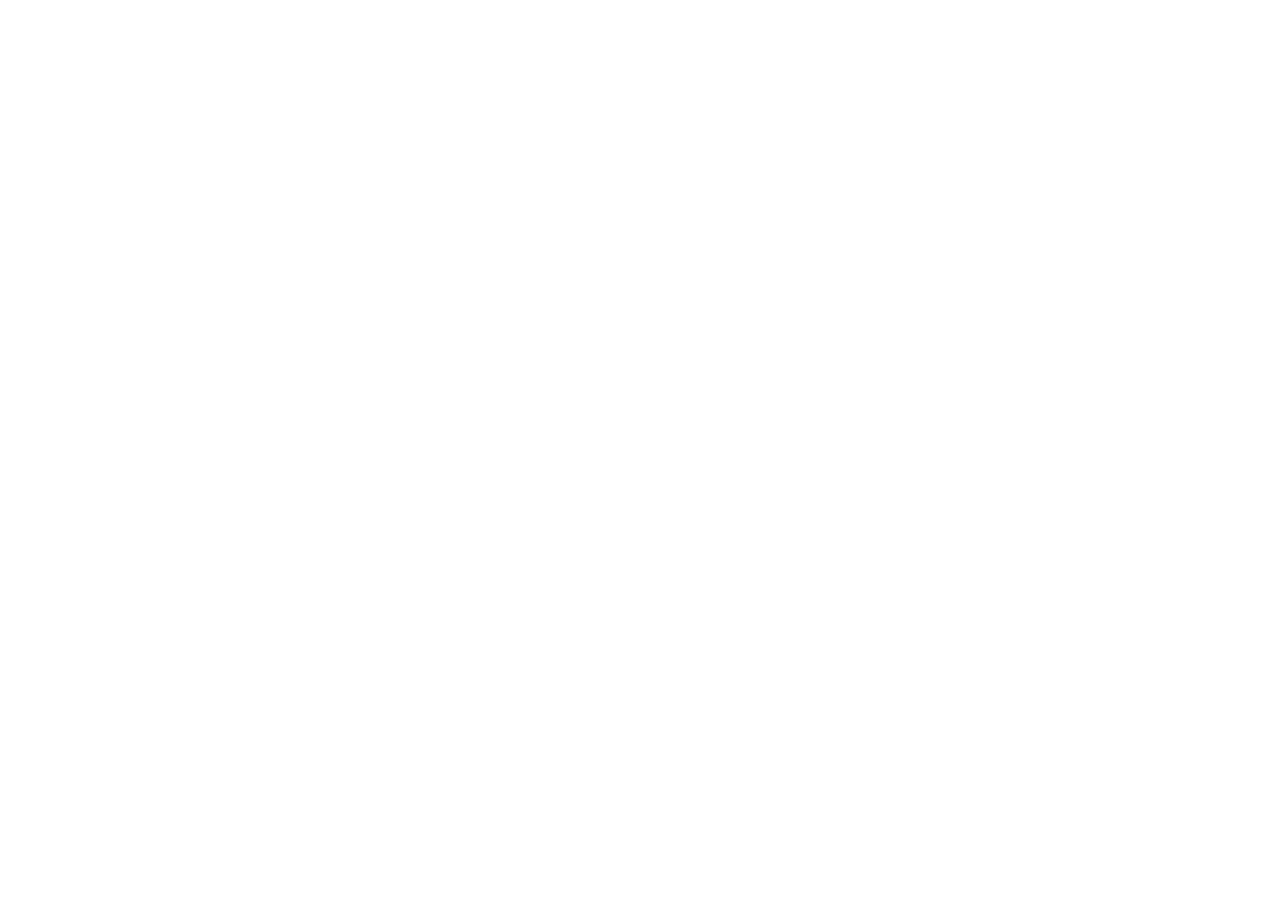
==== index.html @ 8d2542b5 "writing html" ====
<!DOCTYPE html>
<html lang="en">
<head>
    <meta charset="UTF-8">
    <meta name="viewport" content="width=device-width, initial-scale=1.0">
    <title>Document</title>
</head>
<body>
    
</body>
</html>
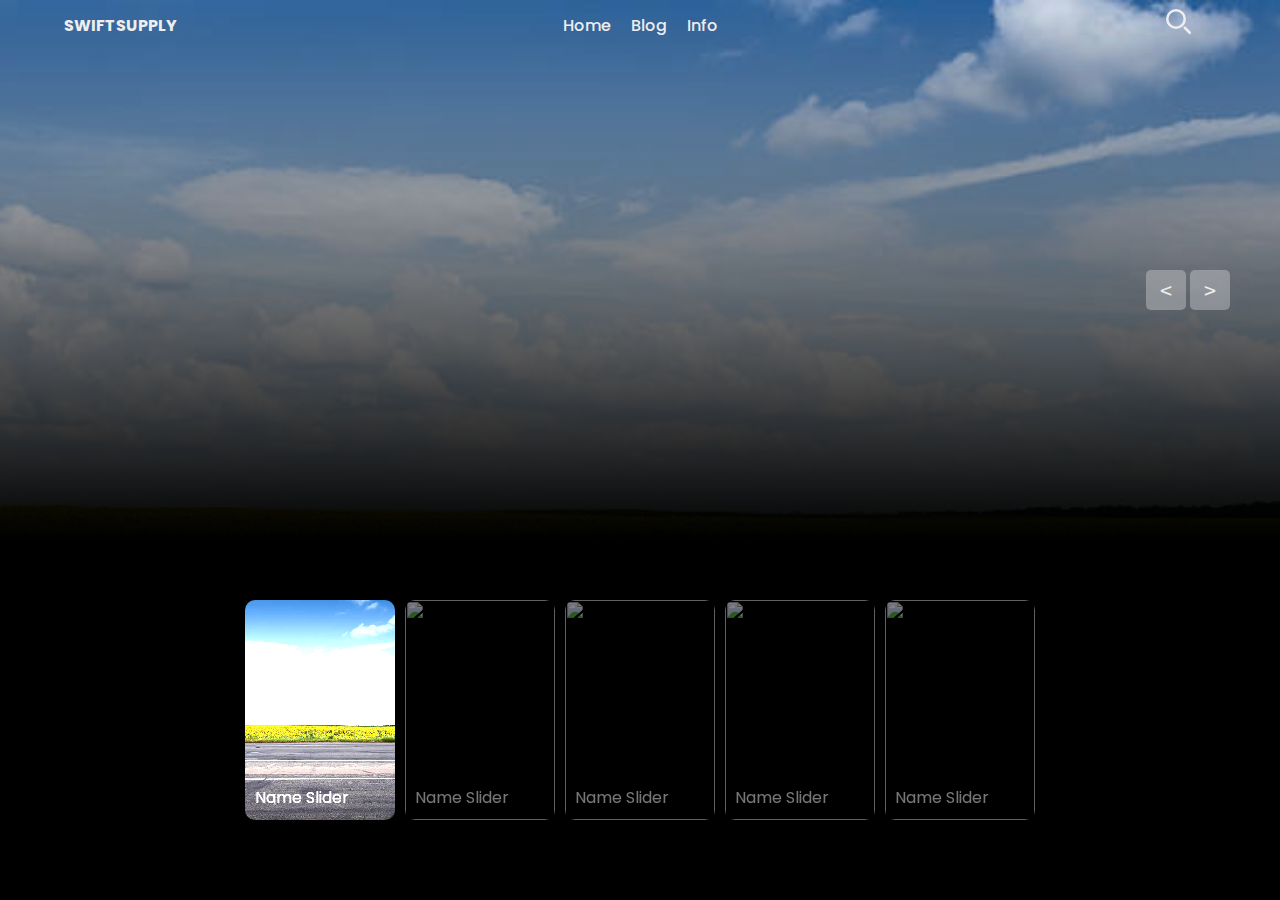
==== commit 14b0aaeb: "created index style and js" ====
--- a/index.html
+++ b/index.html
@@ -4,8 +4,126 @@
     <meta charset="UTF-8">
     <meta name="viewport" content="width=device-width, initial-scale=1.0">
     <title>Document</title>
+    <link rel="stylesheet" href="style.css">
 </head>
 <body>
-    
+        <!-- header -->
+    <header>
+        <div class="logo">SWIFTSUPPLY</div>
+        <ul class="menu">
+            <li>Home</li>
+            <li>Blog</li>
+            <li>Info</li>
+        </ul>
+        <div class="search">
+            <svg aria-hidden="true" xmlns="http://www.w3.org/2000/svg" fill="none" viewBox="0 0 20 20">
+                <path stroke="currentColor" stroke-linecap="round" stroke-linejoin="round" stroke-width="2" d="m19 19-4-4m0-7A7 7 0 1 1 1 8a7 7 0 0 1 14 0Z"/>
+            </svg>
+        </div>
+    </header>
+
+    <!-- slider -->
+
+    <div class="slider">
+        <!-- list Items -->
+        <div class="list">
+            <div class="item active">
+                <img src="istockphoto-603164912-612x612.jpg">
+                <div class="content">
+                    <p>design</p>
+                    <h2>Slider 01</h2>
+                    <p>
+                        Lorem ipsum dolor sit amet consectetur adipisicing elit. Labore, neque?
+                        Lorem ipsum dolor sit amet consectetur adipisicing elit. Ipsum, ex.
+                    </p>
+                </div>
+            </div>
+            <div class="item">
+                <img src="https://images.unsplash.com/photo-1634638026221-4c1c4cf9f881?w=500&auto=format&fit=crop&q=60&ixlib=rb-4.0.3&ixid=M3wxMjA3fDB8MHxzZWFyY2h8Mnx8c3VwcGx5JTIwY2hhaW58ZW58MHx8MHx8fDA%3D">
+                <div class="content">
+                    <p>design</p>
+                    <h2>Slider 02</h2>
+                    <p>
+                        Lorem ipsum dolor sit amet consectetur adipisicing elit. Labore, neque?
+                        Lorem ipsum dolor sit amet consectetur adipisicing elit. Ipsum, ex.
+                    </p>
+                </div>
+            </div>
+            <div class="item">
+                <img src="https://plus.unsplash.com/premium_photo-1682146420929-762f3a79e529?w=500&auto=format&fit=crop&q=60&ixlib=rb-4.0.3&ixid=M3wxMjA3fDB8MHxzZWFyY2h8MXx8c3VwcGx5JTIwY2hhaW58ZW58MHx8MHx8fDA%3D">
+                <div class="content">
+                    <p>design</p>
+                    <h2>Slider 03</h2>
+                    <p>
+                        Lorem ipsum dolor sit amet consectetur adipisicing elit. Labore, neque?
+                        Lorem ipsum dolor sit amet consectetur adipisicing elit. Ipsum, ex.
+                    </p>
+                </div>
+            </div>
+            <div class="item">
+                <img src="https://plus.unsplash.com/premium_photo-1683120796013-f2f18451a907?w=500&auto=format&fit=crop&q=60&ixlib=rb-4.0.3&ixid=M3wxMjA3fDB8MHxzZWFyY2h8MTN8fHN1cHBseSUyMGNoYWlufGVufDB8fDB8fHww">
+                <div class="content">
+                    <p>design</p>
+                    <h2>Slider 04</h2>
+                    <p>
+                        Lorem ipsum dolor sit amet consectetur adipisicing elit. Labore, neque?
+                        Lorem ipsum dolor sit amet consectetur adipisicing elit. Ipsum, ex.
+                    </p>
+                </div>
+            </div>
+            <div class="item">
+                <img src="https://plus.unsplash.com/premium_photo-1661933130869-eba2d7e28332?w=500&auto=format&fit=crop&q=60&ixlib=rb-4.0.3&ixid=M3wxMjA3fDB8MHxzZWFyY2h8OXx8c2Nhbm5pbmd8ZW58MHx8MHx8fDA%3D">
+                <div class="content">
+                    <p>design</p>
+                    <h2>Slider 05</h2>
+                    <p>
+                        Lorem ipsum dolor sit amet consectetur adipisicing elit. Labore, neque?
+                        Lorem ipsum dolor sit amet consectetur adipisicing elit. Ipsum, ex.
+                    </p>
+                </div>
+            </div>
+        </div>
+        <!-- button arrows -->
+        <div class="arrows">
+            <button id="prev"><</button>
+            <button id="next">></button>
+        </div>
+        <!-- thumbnail -->
+        <div class="thumbnail">
+            <div class="item active">
+                <img src="istockphoto-603164912-612x612.jpg">
+                <div class="content">
+                    Name Slider
+                </div>
+            </div>
+            <div class="item">
+                <img src="https://images.unsplash.com/photo-1634638026221-4c1c4cf9f881?w=500&auto=format&fit=crop&q=60&ixlib=rb-4.0.3&ixid=M3wxMjA3fDB8MHxzZWFyY2h8Mnx8c3VwcGx5JTIwY2hhaW58ZW58MHx8MHx8fDA%3D">
+                <div class="content">
+                    Name Slider
+                </div>
+            </div>
+            <div class="item">
+                <img src="https://plus.unsplash.com/premium_photo-1682146420929-762f3a79e529?w=500&auto=format&fit=crop&q=60&ixlib=rb-4.0.3&ixid=M3wxMjA3fDB8MHxzZWFyY2h8MXx8c3VwcGx5JTIwY2hhaW58ZW58MHx8MHx8fDA%3D">
+                <div class="content">
+                    Name Slider
+                </div>
+            </div>
+            <div class="item">
+                <img src="https://plus.unsplash.com/premium_photo-1683120796013-f2f18451a907?w=500&auto=format&fit=crop&q=60&ixlib=rb-4.0.3&ixid=M3wxMjA3fDB8MHxzZWFyY2h8MTN8fHN1cHBseSUyMGNoYWlufGVufDB8fDB8fHww">
+                <div class="content">
+                    Name Slider
+                </div>
+            </div>
+            <div class="item">
+                <img src="https://plus.unsplash.com/premium_photo-1661933130869-eba2d7e28332?w=500&auto=format&fit=crop&q=60&ixlib=rb-4.0.3&ixid=M3wxMjA3fDB8MHxzZWFyY2h8OXx8c2Nhbm5pbmd8ZW58MHx8MHx8fDA%3D">
+                <div class="content">
+                    Name Slider
+                </div>
+            </div>
+        </div>
+    </div>
+
+
+    <script src="app.js"></script>
 </body>
 </html>--- a/style.css
+++ b/style.css
@@ -0,0 +1,172 @@
+@import url('https://fonts.googleapis.com/css2?family=Poppins:ital,wght@0,100;0,200;0,300;0,400;0,500;0,600;0,700;0,800;0,900;1,100;1,200;1,300;1,400;1,500;1,600;1,700;1,800;1,900&display=swap');
+body{
+    font-family: Poppins;
+    margin: 0;
+    background-color: #010101;
+    color: #eee;
+}
+svg{
+    width: 25px;
+}
+header{
+    width: 1200px;
+    max-width: 90%;
+    margin: auto;
+    display: grid;
+    grid-template-columns: 50px 1fr 50px;
+    grid-template-rows: 50px;
+    justify-content: center;
+    align-items: center;
+    position: relative;
+    z-index: 100;
+}
+header .logo{
+    font-weight: bold;
+}
+header .menu{
+    padding: 0;
+    margin: 0;
+    list-style: none;
+    display: flex;
+    justify-content: center;
+    gap: 20px;
+    font-weight: 500;
+}
+/* css slider */
+.slider{
+    height: 100vh;
+    margin-top: -50px;
+    position: relative;
+}
+.slider .list .item{
+    position: absolute;
+    inset: 0 0 0 0;
+    overflow: hidden;
+    opacity: 0;
+    transition: .5s;
+}
+.slider .list .item img{
+    width: 100%;
+    height: 100%;
+    object-fit: cover;
+}
+.slider .list .item::after{
+    content: '';
+    width: 100%;
+    height: 100%;
+    position: absolute;
+    left: 0;
+    bottom: 0;
+    background-image: linear-gradient(
+        to top, #000 40%, transparent
+    );
+}
+.slider .list .item .content{
+    position: absolute;
+    left: 10%;
+    top: 20%;
+    width: 500px;
+    max-width: 80%;
+    z-index: 1;
+}
+.slider .list .item .content p:nth-child(1){
+    text-transform: uppercase;
+    letter-spacing: 10px;
+}
+.slider .list .item .content h2{
+    font-size: 100px;
+    margin: 0;
+}
+.slider .list .item.active{
+    opacity: 1;
+    z-index: 10;
+}
+@keyframes showContent {
+    to{
+        transform: translateY(0);
+        filter: blur(0);
+        opacity: 1;
+    }
+}
+.slider .list .item.active p:nth-child(1),
+.slider .list .item.active h2,
+.slider .list .item.active p:nth-child(3){
+    transform: translateY(30px);
+    filter: blur(20px);
+    opacity: 0;
+    animation: showContent .5s .7s ease-in-out 1 forwards;
+}
+.slider .list .item.active h2{
+    animation-delay: 1s;
+}
+.slider .list .item.active p:nth-child(3){
+    animation-duration: 1.3s;
+}
+.arrows{
+    position: absolute;
+    top: 30%;
+    right: 50px;
+    z-index: 100;
+}
+.arrows button{
+    background-color: #eee5;
+    border: none;
+    font-family: monospace;
+    width: 40px;
+    height: 40px;
+    border-radius: 5px;
+    font-size: x-large;
+    color: #eee;
+    transition: .5s;
+}
+.arrows button:hover{
+    background-color: #eee;
+    color: black;
+}
+.thumbnail{
+    position: absolute;
+    bottom: 50px;
+    z-index: 11;
+    display: flex;
+    gap: 10px;
+    width: 100%;
+    height: 250px;
+    padding: 0 50px;
+    box-sizing: border-box;
+    overflow: auto;
+    justify-content: center;
+}
+.thumbnail::-webkit-scrollbar{
+    width: 0;
+}
+.thumbnail .item{
+    width: 150px;
+    height: 220px;
+    filter: brightness(.5);
+    transition: .5s;
+    flex-shrink: 0;
+}
+.thumbnail .item img{
+    width: 100%;
+    height: 100%;
+    object-fit: cover;
+    border-radius: 10px;
+}
+.thumbnail .item.active{
+    filter: brightness(1.5);
+}
+.thumbnail .item .content{
+    position: absolute;
+    inset: auto 10px 10px 10px;
+}
+@media screen and (max-width: 678px) {
+    .thumbnail{
+        justify-content: start;
+    }
+    .slider .list .item .content h2{
+        font-size: 60px;
+    }
+    .arrows{
+        top: 10%;
+    }
+}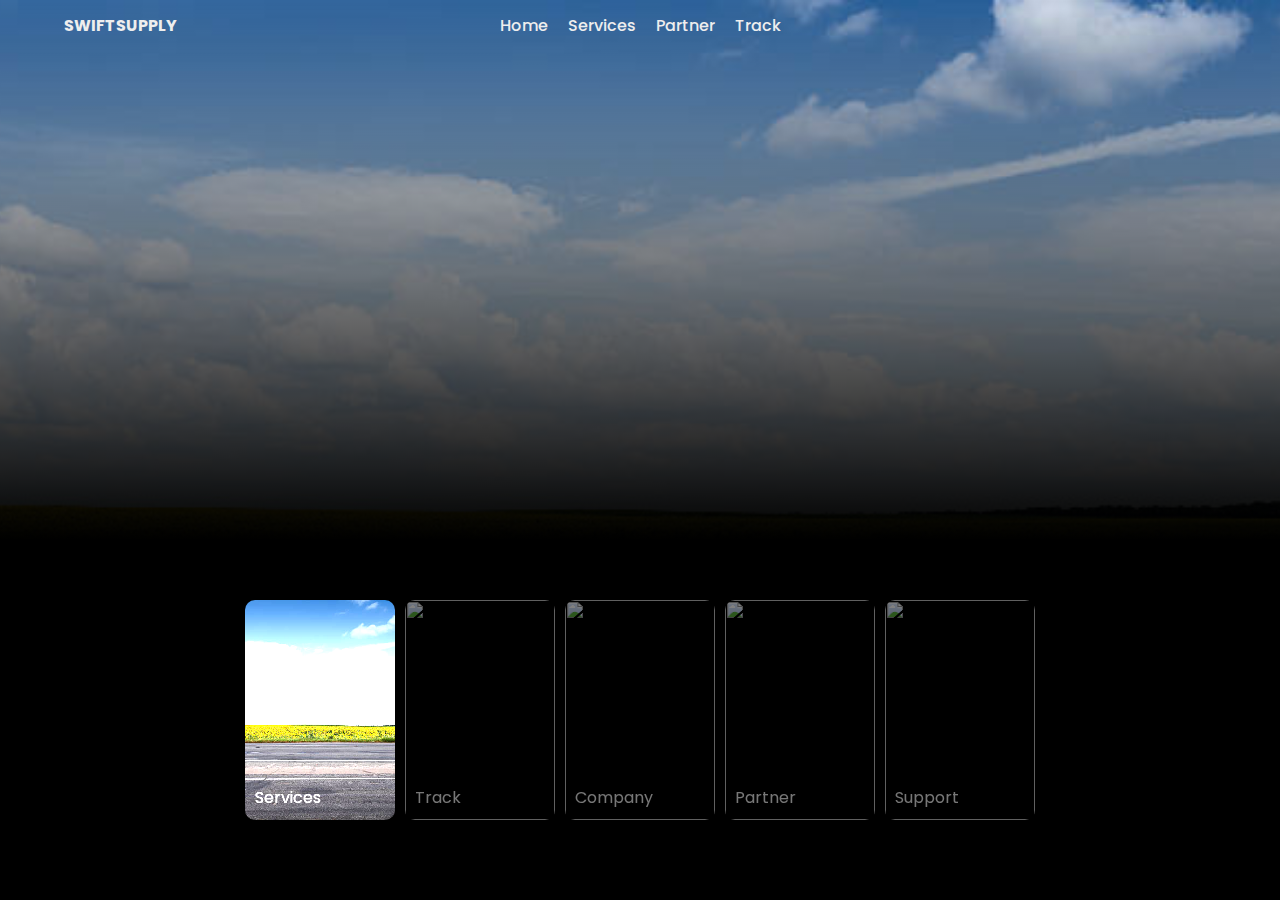
==== commit d0386944: "added quotes" ====
--- a/index.html
+++ b/index.html
@@ -12,14 +12,10 @@
         <div class="logo">SWIFTSUPPLY</div>
         <ul class="menu">
             <li>Home</li>
-            <li>Blog</li>
-            <li>Info</li>
+            <li>Services</li>
+            <li>Partner</li>
+            <li>Track</li>
         </ul>
-        <div class="search">
-            <svg aria-hidden="true" xmlns="http://www.w3.org/2000/svg" fill="none" viewBox="0 0 20 20">
-                <path stroke="currentColor" stroke-linecap="round" stroke-linejoin="round" stroke-width="2" d="m19 19-4-4m0-7A7 7 0 1 1 1 8a7 7 0 0 1 14 0Z"/>
-            </svg>
-        </div>
     </header>
 
     <!-- slider -->
@@ -30,8 +26,8 @@
             <div class="item active">
                 <img src="istockphoto-603164912-612x612.jpg">
                 <div class="content">
-                    <p>design</p>
-                    <h2>Slider 01</h2>
+                    <p>“The line between disorder and order lies in logistics…” — Sun Tzu</p>
+                    <h2>Services</h2>
                     <p>
                         Lorem ipsum dolor sit amet consectetur adipisicing elit. Labore, neque?
                         Lorem ipsum dolor sit amet consectetur adipisicing elit. Ipsum, ex.
@@ -41,8 +37,8 @@
             <div class="item">
                 <img src="https://images.unsplash.com/photo-1634638026221-4c1c4cf9f881?w=500&auto=format&fit=crop&q=60&ixlib=rb-4.0.3&ixid=M3wxMjA3fDB8MHxzZWFyY2h8Mnx8c3VwcGx5JTIwY2hhaW58ZW58MHx8MHx8fDA%3D">
                 <div class="content">
-                    <p>design</p>
-                    <h2>Slider 02</h2>
+                    <p>"If you can't measure it, you can't manage it"</p>
+                    <h2>Track</h2>
                     <p>
                         Lorem ipsum dolor sit amet consectetur adipisicing elit. Labore, neque?
                         Lorem ipsum dolor sit amet consectetur adipisicing elit. Ipsum, ex.
@@ -52,8 +48,8 @@
             <div class="item">
                 <img src="https://plus.unsplash.com/premium_photo-1682146420929-762f3a79e529?w=500&auto=format&fit=crop&q=60&ixlib=rb-4.0.3&ixid=M3wxMjA3fDB8MHxzZWFyY2h8MXx8c3VwcGx5JTIwY2hhaW58ZW58MHx8MHx8fDA%3D">
                 <div class="content">
-                    <p>design</p>
-                    <h2>Slider 03</h2>
+                    <p>"The more you touch it, the more it costs."</p>
+                    <h2>Company</h2>
                     <p>
                         Lorem ipsum dolor sit amet consectetur adipisicing elit. Labore, neque?
                         Lorem ipsum dolor sit amet consectetur adipisicing elit. Ipsum, ex.
@@ -63,8 +59,8 @@
             <div class="item">
                 <img src="https://plus.unsplash.com/premium_photo-1683120796013-f2f18451a907?w=500&auto=format&fit=crop&q=60&ixlib=rb-4.0.3&ixid=M3wxMjA3fDB8MHxzZWFyY2h8MTN8fHN1cHBseSUyMGNoYWlufGVufDB8fDB8fHww">
                 <div class="content">
-                    <p>design</p>
-                    <h2>Slider 04</h2>
+                    <p>"We do not inherit the earth from our ancestors; we borrow it from our children."</p>
+                    <h2>Partner</h2>
                     <p>
                         Lorem ipsum dolor sit amet consectetur adipisicing elit. Labore, neque?
                         Lorem ipsum dolor sit amet consectetur adipisicing elit. Ipsum, ex.
@@ -74,8 +70,8 @@
             <div class="item">
                 <img src="https://plus.unsplash.com/premium_photo-1661933130869-eba2d7e28332?w=500&auto=format&fit=crop&q=60&ixlib=rb-4.0.3&ixid=M3wxMjA3fDB8MHxzZWFyY2h8OXx8c2Nhbm5pbmd8ZW58MHx8MHx8fDA%3D">
                 <div class="content">
-                    <p>design</p>
-                    <h2>Slider 05</h2>
+                    <p>"The Supply Chain stuff is really tricky."</p>
+                    <h2>Support</h2>
                     <p>
                         Lorem ipsum dolor sit amet consectetur adipisicing elit. Labore, neque?
                         Lorem ipsum dolor sit amet consectetur adipisicing elit. Ipsum, ex.
@@ -83,41 +79,36 @@
                 </div>
             </div>
         </div>
-        <!-- button arrows -->
-        <div class="arrows">
-            <button id="prev"><</button>
-            <button id="next">></button>
-        </div>
         <!-- thumbnail -->
         <div class="thumbnail">
             <div class="item active">
                 <img src="istockphoto-603164912-612x612.jpg">
                 <div class="content">
-                    Name Slider
+                    Services
                 </div>
             </div>
             <div class="item">
                 <img src="https://images.unsplash.com/photo-1634638026221-4c1c4cf9f881?w=500&auto=format&fit=crop&q=60&ixlib=rb-4.0.3&ixid=M3wxMjA3fDB8MHxzZWFyY2h8Mnx8c3VwcGx5JTIwY2hhaW58ZW58MHx8MHx8fDA%3D">
                 <div class="content">
-                    Name Slider
+                    Track
                 </div>
             </div>
             <div class="item">
                 <img src="https://plus.unsplash.com/premium_photo-1682146420929-762f3a79e529?w=500&auto=format&fit=crop&q=60&ixlib=rb-4.0.3&ixid=M3wxMjA3fDB8MHxzZWFyY2h8MXx8c3VwcGx5JTIwY2hhaW58ZW58MHx8MHx8fDA%3D">
                 <div class="content">
-                    Name Slider
+                    Company
                 </div>
             </div>
             <div class="item">
                 <img src="https://plus.unsplash.com/premium_photo-1683120796013-f2f18451a907?w=500&auto=format&fit=crop&q=60&ixlib=rb-4.0.3&ixid=M3wxMjA3fDB8MHxzZWFyY2h8MTN8fHN1cHBseSUyMGNoYWlufGVufDB8fDB8fHww">
                 <div class="content">
-                    Name Slider
+                    Partner
                 </div>
             </div>
             <div class="item">
                 <img src="https://plus.unsplash.com/premium_photo-1661933130869-eba2d7e28332?w=500&auto=format&fit=crop&q=60&ixlib=rb-4.0.3&ixid=M3wxMjA3fDB8MHxzZWFyY2h8OXx8c2Nhbm5pbmd8ZW58MHx8MHx8fDA%3D">
                 <div class="content">
-                    Name Slider
+                    Support
                 </div>
             </div>
         </div>
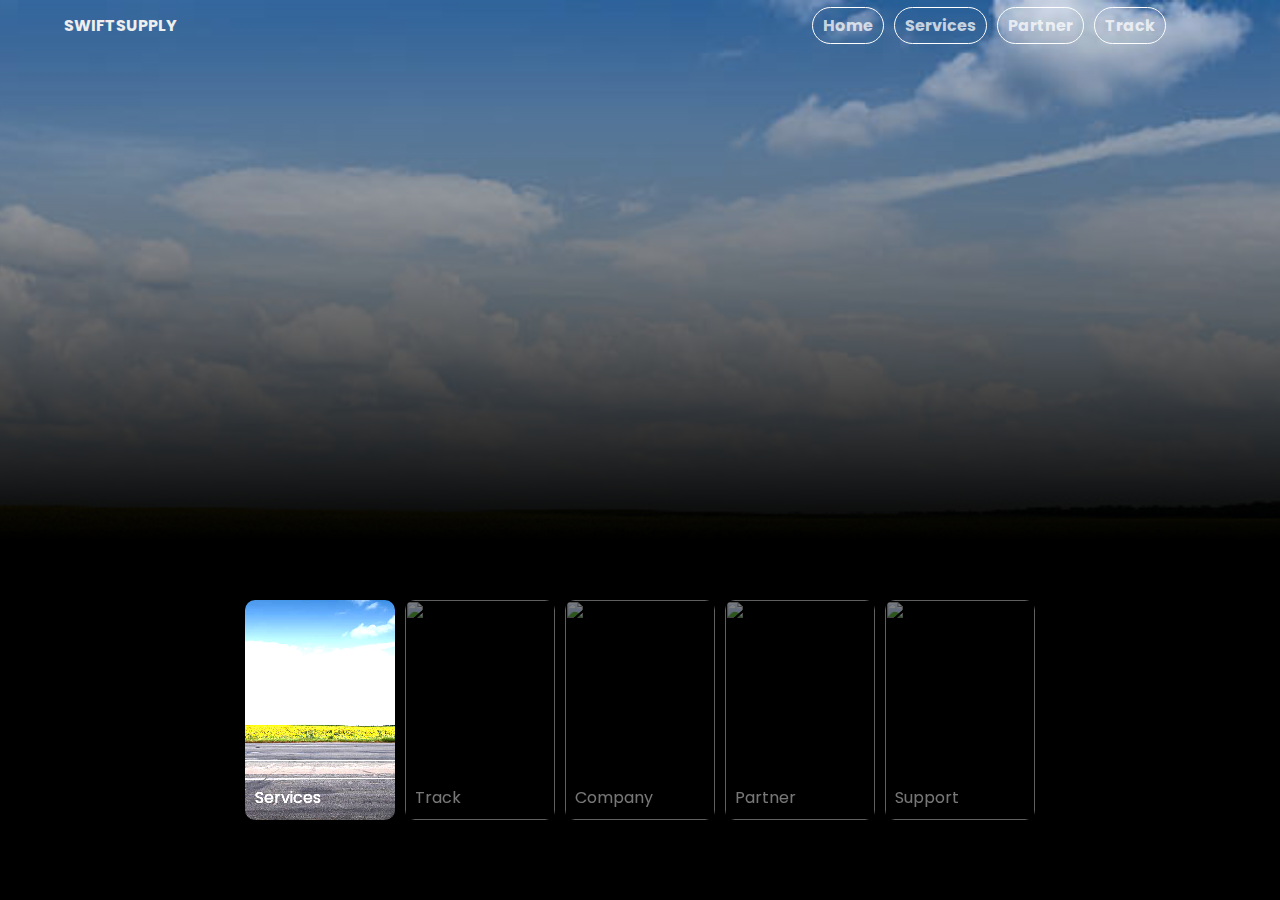
==== commit 8b7bb85b: "Made changes in header by adding div,h4,a.Made changes in style re naming class nav1,adding hover ef" ====
--- a/index.html
+++ b/index.html
@@ -10,12 +10,12 @@
         <!-- header -->
     <header>
         <div class="logo">SWIFTSUPPLY</div>
-        <ul class="menu">
-            <li>Home</li>
-            <li>Services</li>
-            <li>Partner</li>
-            <li>Track</li>
-        </ul>
+        <div class="nav1">
+            <h4><a href="#">Home</a></h4>
+            <h4><a href="#">Services</a></h4>
+            <h4><a href="#">Partner</a></h4>
+            <h4><a href="#">Track</a></h4>
+        </div>
     </header>
 
     <!-- slider -->
--- a/style.css
+++ b/style.css
@@ -23,14 +23,35 @@
 header .logo{
     font-weight: bold;
 }
-header .menu{
+header .nav1{
     padding: 0;
     margin: 0;
     list-style: none;
     display: flex;
-    justify-content: center;
-    gap: 20px;
+    justify-content:flex-end;
+    gap: 10px;
     font-weight: 500;
+}
+.nav1 h4{
+    padding: 5px 10px;
+    border: 1px solid rgb(255, 255, 255);
+    border-radius: 50px;
+    position: relative;
+    
+}
+.nav1 h4 a {
+    color: #ffffffbb;
+    text-decoration: none;
+    position: relative;
+    z-index: 9;
+    transition: background-color 0.3s ease-in-out, color 0.3s ease-in-out;
+}
+
+.nav1 h4:hover{
+    background-color: rgb(255, 255, 255); /* Change the background color during hover*/
+}
+.nav1 h4:hover a{
+    color:#4072A7; /* Change the text color to your desired hover color */
 }
 /* css slider */
 .slider{
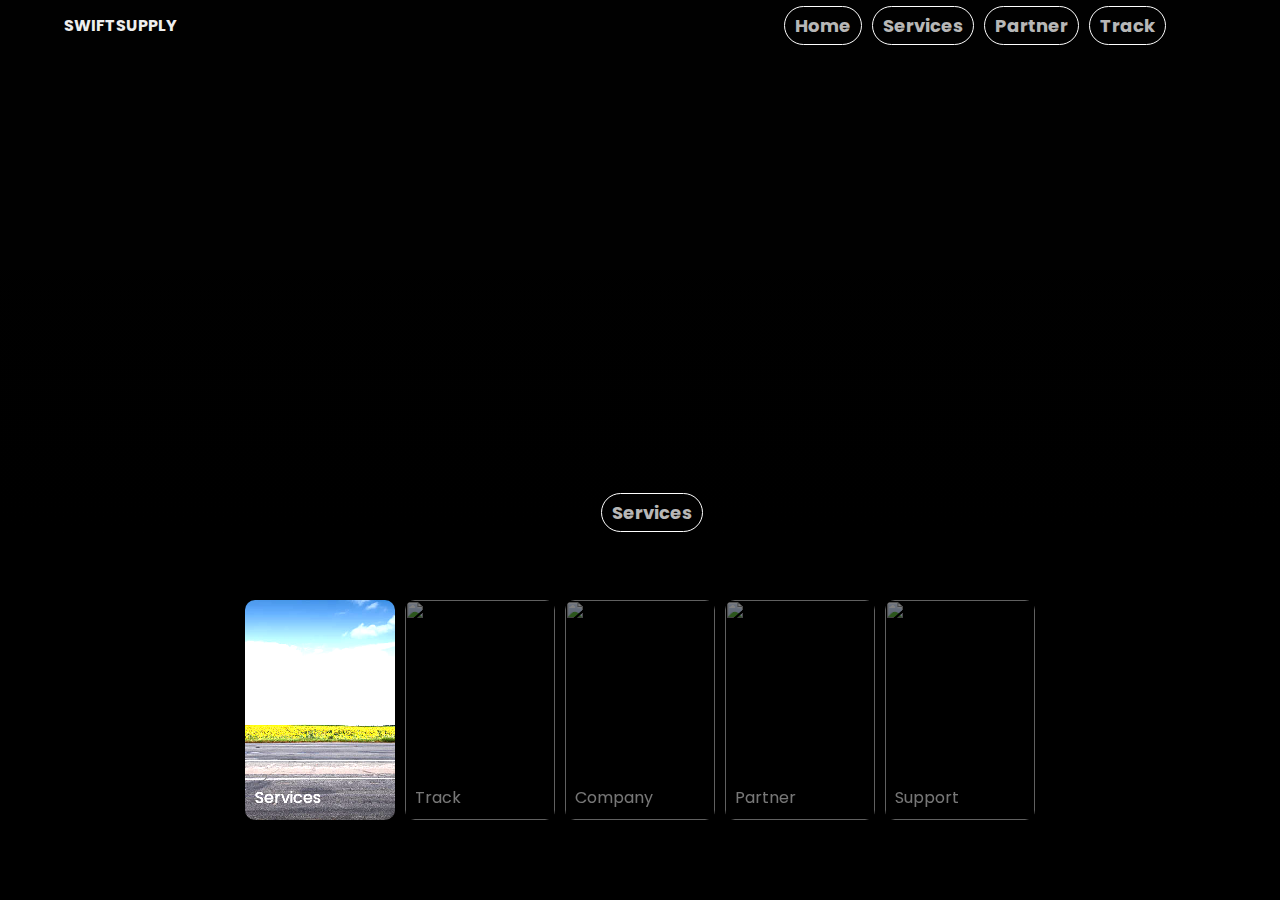
==== commit 8d214728: "added 5 vidios.Made changes in style by adding a button for every action.edited track.html" ====
--- a/index.html
+++ b/index.html
@@ -24,7 +24,8 @@
         <!-- list Items -->
         <div class="list">
             <div class="item active">
-                <img src="istockphoto-603164912-612x612.jpg">
+                <!-- <img src="istockphoto-603164912-612x612.jpg"> -->
+                <video autoplay loop muted src="./video1.mp4"></video>
                 <div class="content">
                     <p>“The line between disorder and order lies in logistics…” — Sun Tzu</p>
                     <h2>Services</h2>
@@ -32,10 +33,13 @@
                         Lorem ipsum dolor sit amet consectetur adipisicing elit. Labore, neque?
                         Lorem ipsum dolor sit amet consectetur adipisicing elit. Ipsum, ex.
                     </p>
+                    <span class="nav2">
+                    <h4><a href="#">Services</a></h4>
+                    </span>
                 </div>
             </div>
             <div class="item">
-                <img src="https://images.unsplash.com/photo-1634638026221-4c1c4cf9f881?w=500&auto=format&fit=crop&q=60&ixlib=rb-4.0.3&ixid=M3wxMjA3fDB8MHxzZWFyY2h8Mnx8c3VwcGx5JTIwY2hhaW58ZW58MHx8MHx8fDA%3D">
+                <video autoplay loop muted src="./video2.mp4"></video>
                 <div class="content">
                     <p>"If you can't measure it, you can't manage it"</p>
                     <h2>Track</h2>
@@ -43,10 +47,13 @@
                         Lorem ipsum dolor sit amet consectetur adipisicing elit. Labore, neque?
                         Lorem ipsum dolor sit amet consectetur adipisicing elit. Ipsum, ex.
                     </p>
+                    <span class="nav2">
+                        <h4><a href="#">Track</a></h4>
+                        </span>
                 </div>
             </div>
             <div class="item">
-                <img src="https://plus.unsplash.com/premium_photo-1682146420929-762f3a79e529?w=500&auto=format&fit=crop&q=60&ixlib=rb-4.0.3&ixid=M3wxMjA3fDB8MHxzZWFyY2h8MXx8c3VwcGx5JTIwY2hhaW58ZW58MHx8MHx8fDA%3D">
+                <video autoplay loop muted src="./packing.mp4"></video>
                 <div class="content">
                     <p>"The more you touch it, the more it costs."</p>
                     <h2>Company</h2>
@@ -54,10 +61,13 @@
                         Lorem ipsum dolor sit amet consectetur adipisicing elit. Labore, neque?
                         Lorem ipsum dolor sit amet consectetur adipisicing elit. Ipsum, ex.
                     </p>
+                    <span class="nav2">
+                        <h4><a href="#">Company</a></h4>
+                    </span>
                 </div>
             </div>
             <div class="item">
-                <img src="https://plus.unsplash.com/premium_photo-1683120796013-f2f18451a907?w=500&auto=format&fit=crop&q=60&ixlib=rb-4.0.3&ixid=M3wxMjA3fDB8MHxzZWFyY2h8MTN8fHN1cHBseSUyMGNoYWlufGVufDB8fDB8fHww">
+                <video autoplay loop muted src="./Partner.mp4"></video>
                 <div class="content">
                     <p>"We do not inherit the earth from our ancestors; we borrow it from our children."</p>
                     <h2>Partner</h2>
@@ -65,10 +75,13 @@
                         Lorem ipsum dolor sit amet consectetur adipisicing elit. Labore, neque?
                         Lorem ipsum dolor sit amet consectetur adipisicing elit. Ipsum, ex.
                     </p>
+                    <span class="nav2">
+                        <h4><a href="#">Partner</a></h4>
+                    </span>
                 </div>
             </div>
             <div class="item">
-                <img src="https://plus.unsplash.com/premium_photo-1661933130869-eba2d7e28332?w=500&auto=format&fit=crop&q=60&ixlib=rb-4.0.3&ixid=M3wxMjA3fDB8MHxzZWFyY2h8OXx8c2Nhbm5pbmd8ZW58MHx8MHx8fDA%3D">
+                <video autoplay loop muted src="./support.mp4"></video>
                 <div class="content">
                     <p>"The Supply Chain stuff is really tricky."</p>
                     <h2>Support</h2>
@@ -76,6 +89,9 @@
                         Lorem ipsum dolor sit amet consectetur adipisicing elit. Labore, neque?
                         Lorem ipsum dolor sit amet consectetur adipisicing elit. Ipsum, ex.
                     </p>
+                    <span class="nav2">
+                        <h4><a href="#">Support</a></h4>
+                    </span>
                 </div>
             </div>
         </div>
--- a/style.css
+++ b/style.css
@@ -37,22 +37,83 @@
     border: 1px solid rgb(255, 255, 255);
     border-radius: 50px;
     position: relative;
+    color: #000000bb;
+    transition: all ease 0.4s;
+    font-size: 18px;
+    overflow: hidden;
     
+}
+.nav1 h4::after {
+    content: "";
+    position: absolute;
+    height: 100%;
+    width: 100%;
+    background-color: rgb(255, 255, 255);
+    left: 0;
+    bottom: -100%;
+    border-radius: 50%;
+    transition: all ease 0.4s;
+}
+.nav1 h4:hover::after {
+    bottom: 0;
+    border-radius: 0;
 }
 .nav1 h4 a {
     color: #ffffffbb;
     text-decoration: none;
     position: relative;
     z-index: 9;
-    transition: background-color 0.3s ease-in-out, color 0.3s ease-in-out;
-}
-
-.nav1 h4:hover{
-    background-color: rgb(255, 255, 255); /* Change the background color during hover*/
-}
-.nav1 h4:hover a{
-    color:#4072A7; /* Change the text color to your desired hover color */
-}
+}
+h4:hover a {
+    color: #4072A7;
+}
+
+
+
+
+span.nav2{
+    padding: 0;
+    margin: -15%;
+    display: flex;
+    justify-content:flex-end;
+
+}
+.nav2 h4{
+    padding: 5px 10px;
+    border: 1px solid rgb(255, 255, 255);
+    border-radius: 50px;
+    position: relative;
+    color: #000000bb;
+    transition: all ease 0.4s;
+    font-size: 18px;
+    overflow: hidden;
+    
+}
+.nav2 h4::after {
+    content: "";
+    position: absolute;
+    height: 100%;
+    width: 100%;
+    background-color: rgb(255, 255, 255);
+    left: 0;
+    bottom: -100%;
+    border-radius: 50%;
+    transition: all ease 0.4s;
+}
+.nav2 h4:hover::after {
+    bottom: 0;
+    border-radius: 0;
+}
+.nav2 h4 a {
+    color: #ffffffbb;
+    text-decoration: none;
+    position: relative;
+    z-index: 9;
+}
+h4:hover a {
+    color: #4072A7;
+}
+
 /* css slider */
 .slider{
     height: 100vh;
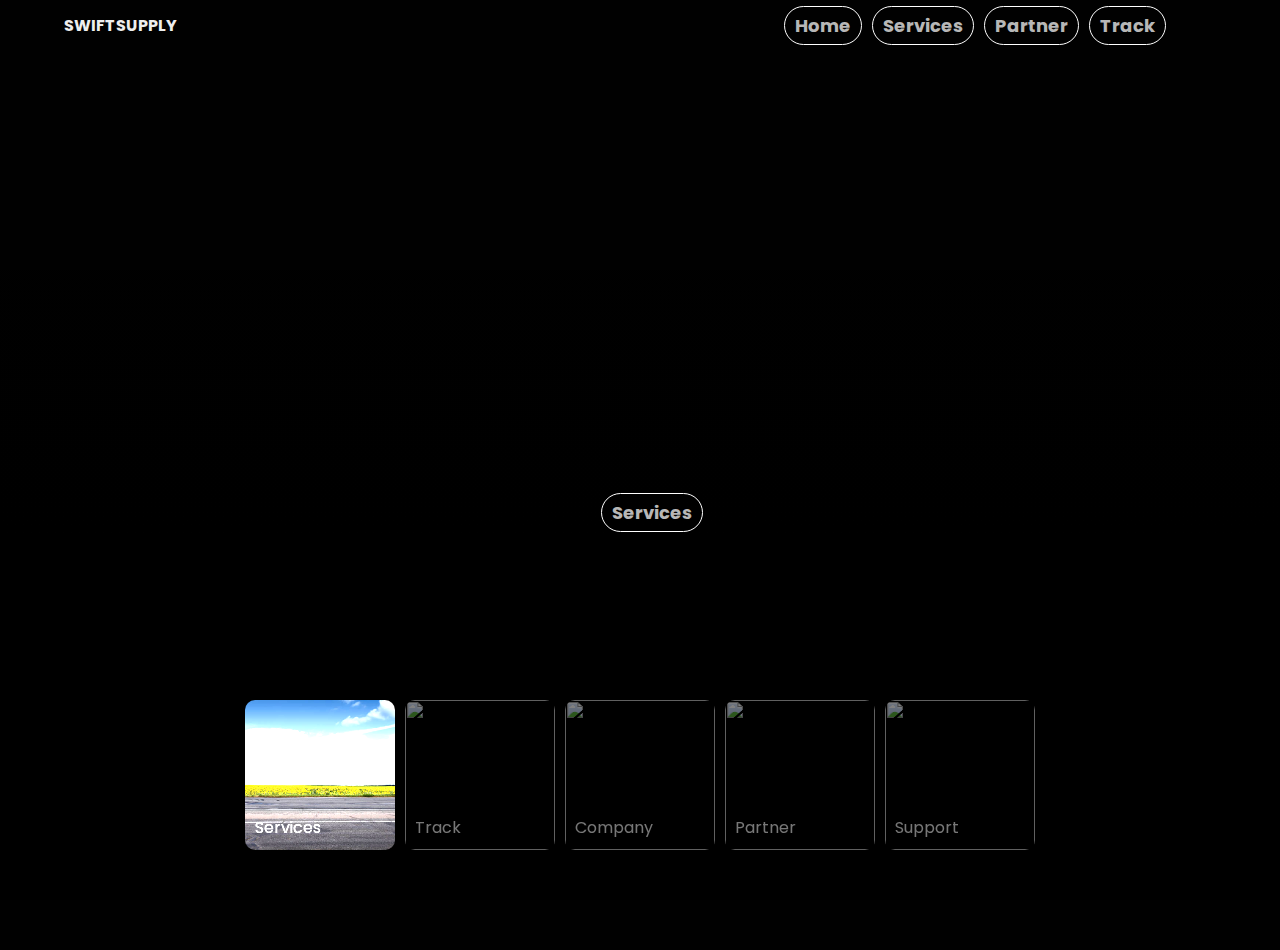
==== commit 86ceb6fb: "added a favicon,created changes in track css and html, also made changes in app.js" ====
--- a/index.html
+++ b/index.html
@@ -3,7 +3,8 @@
 <head>
     <meta charset="UTF-8">
     <meta name="viewport" content="width=device-width, initial-scale=1.0">
-    <title>Document</title>
+    <title>SwiftSupply</title>
+    <link rel="shortcut icon" href="android-chrome-512x512.png" type="image/x-icon">
     <link rel="stylesheet" href="style.css">
 </head>
 <body>
@@ -34,7 +35,7 @@
                         Lorem ipsum dolor sit amet consectetur adipisicing elit. Ipsum, ex.
                     </p>
                     <span class="nav2">
-                    <h4><a href="#">Services</a></h4>
+                    <h4><a href="track.html">Services</a></h4>
                     </span>
                 </div>
             </div>
@@ -96,7 +97,9 @@
             </div>
         </div>
         <!-- thumbnail -->
-        <div class="thumbnail">
+        
+    </div>
+<div class="thumbnail">
             <div class="item active">
                 <img src="istockphoto-603164912-612x612.jpg">
                 <div class="content">
@@ -128,8 +131,6 @@
                 </div>
             </div>
         </div>
-    </div>
-
 
     <script src="app.js"></script>
 </body>
--- a/style.css
+++ b/style.css
@@ -207,7 +207,7 @@
 }
 .thumbnail{
     position: absolute;
-    bottom: 50px;
+    bottom: -50px;
     z-index: 11;
     display: flex;
     gap: 10px;
@@ -223,7 +223,7 @@
 }
 .thumbnail .item{
     width: 150px;
-    height: 220px;
+    height: 150px;
     filter: brightness(.5);
     transition: .5s;
     flex-shrink: 0;
